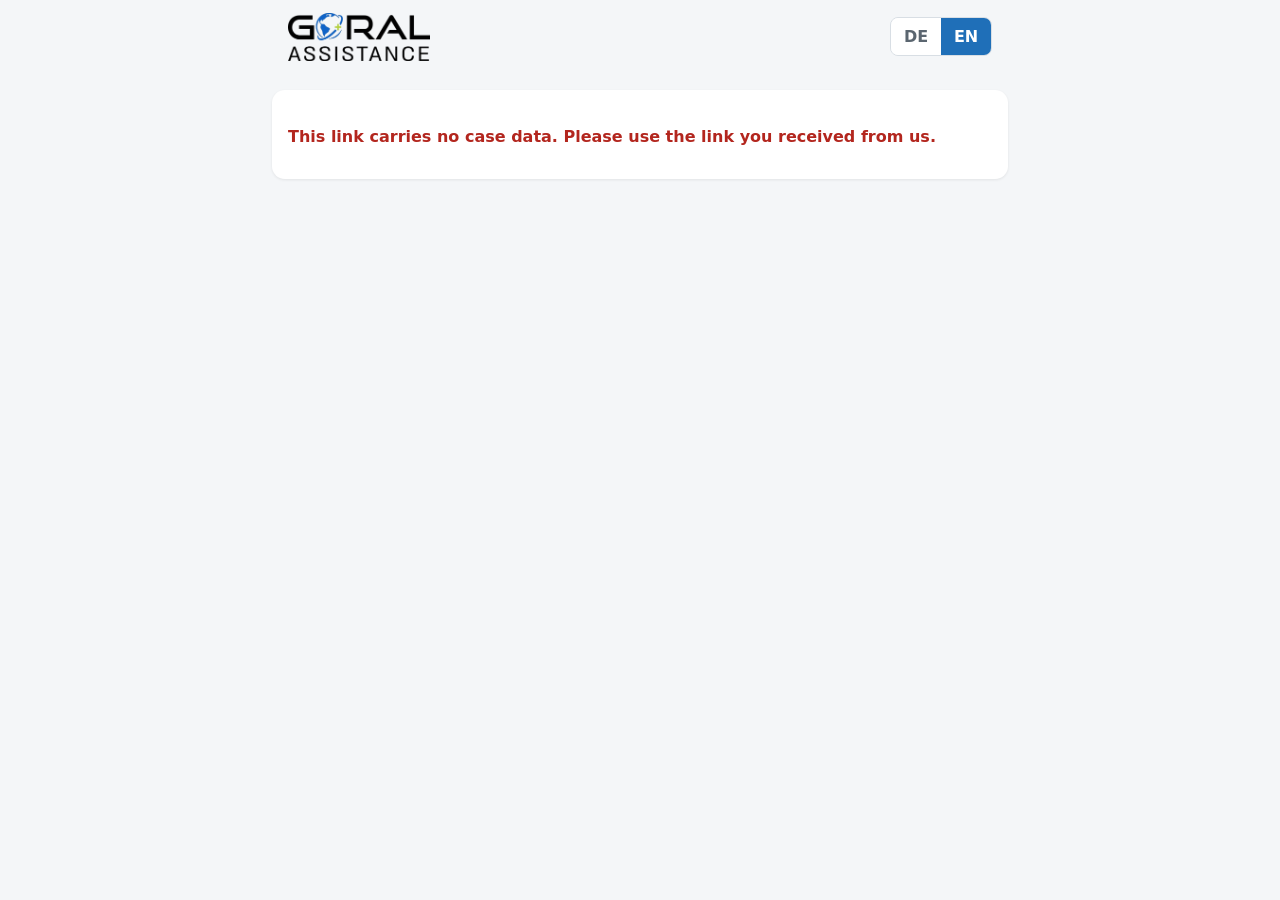
==== index.html @ 85730f78 "Wording identical to the WebApp form; titles and case grid as the Console's Co-Authored-By: Claude S" ====
<!DOCTYPE html>
<html lang="de">
<head>
<meta charset="utf-8">
<meta name="viewport" content="width=device-width, initial-scale=1, viewport-fit=cover">
<meta name="robots" content="noindex, nofollow">
<meta name="referrer" content="no-referrer">
<meta http-equiv="Content-Security-Policy"
      content="default-src 'none'; script-src 'self'; style-src 'self'; img-src 'self' data: blob:; connect-src 'self' data: blob:; frame-src blob:; base-uri 'none'; form-action 'none'">
<title>Goral Assistance – Medical Release</title>
<link rel="icon" href="icon.png">
<link rel="stylesheet" href="style.css">
</head>
<body>
<header class="top">
  <img class="logo" src="logo.png" alt="Goral Assistance">
  <div class="langs" role="group" aria-label="Sprache / Language">
    <button type="button" data-lang="de">DE</button>
    <button type="button" data-lang="en">EN</button>
  </div>
</header>

<main id="app" hidden>
  <h1 data-t="title"></h1>
  <p class="intro" data-t="intro"></p>

  <div class="grid">
    <div class="fact"><div class="lab" data-t="to"></div><div class="val" id="f-recipient"></div></div>
    <div class="fact"><div class="lab" data-t="patient"></div><div class="val" id="f-name"></div></div>
    <div class="fact"><div class="lab" data-t="dob"></div><div class="val" id="f-dob"></div></div>
    <div class="fact"><div class="lab" data-t="caseNo"></div><div class="val" id="f-case"></div></div>
  </div>

  <section>
    <h2 data-t="s1"></h2>
    <p id="s1-text"></p>
  </section>

  <section>
    <h2 data-t="s2"></h2>
    <p data-t="s2Text"></p>
    <p class="hint" data-t="tick"></p>
    <label class="check"><input type="checkbox" id="c-record" checked><span data-t="record"></span></label>
    <p class="sub" data-t="form"></p>
    <label class="check"><input type="checkbox" id="c-electronic" checked><span data-t="electronic"></span></label>
    <label class="check"><input type="checkbox" id="c-hardcopy"><span data-t="hardCopy"></span></label>
  </section>

  <section>
    <h2 data-t="s3"></h2>
    <p data-t="s3Text"></p>
    <dl class="facts company">
      <dt data-t="s3Name"></dt><dd id="co-name"></dd>
      <dt data-t="s3Org"></dt><dd id="co-org"></dd>
      <dt data-t="s3Address"></dt><dd id="co-address"></dd>
    </dl>
    <p data-t="s3Note"></p>
  </section>

  <section>
    <h2 data-t="s4"></h2>
    <p data-t="s4Text"></p>
  </section>

  <section class="signing">
    <label class="check strong"><input type="checkbox" id="c-rep"><span data-t="onBehalf"></span></label>
    <div id="rep" hidden>
      <p class="hint" data-t="repIntro"></p>
      <label class="field"><span data-t="repName"></span>
        <input type="text" id="rep-name" autocomplete="name" data-ph="repNamePh"></label>
      <label class="field"><span data-t="authorityPick"></span>
        <select id="rep-kind">
          <option value="parent" data-t="authorities.parent"></option>
          <option value="guardian" data-t="authorities.guardian"></option>
          <option value="proxy" data-t="authorities.proxy"></option>
          <option value="other" data-t="authorities.other"></option>
        </select></label>
      <label class="field"><span data-t="repAuthority"></span>
        <textarea id="rep-detail" rows="2" data-ph="authorityPh"></textarea></label>
    </div>

    <div class="sigrow">
      <div class="sigbox" id="sig-box">
        <img id="sig-img" alt="" hidden>
        <span id="sig-empty" data-t="signHere"></span>
      </div>
      <div class="sigmeta">
        <span id="sig-label"></span>
        <span><span data-t="date"></span>: <span id="sig-date"></span></span>
      </div>
    </div>
    <button type="button" class="btn" id="b-sign" data-t="sign"></button>
  </section>

  <p class="error" id="msg" role="alert" hidden></p>

  <div class="actions">
    <button type="button" class="btn primary" id="b-pdf" data-t="makePdf"></button>
  </div>
  <div class="actions" id="done" hidden>
    <button type="button" class="btn primary" id="b-share" data-t="share" hidden></button>
    <a class="btn" id="b-download" data-t="download"></a>
    <a class="btn" id="b-view" target="_blank" rel="noopener" data-t="view"></a>
    <p class="hint" data-t="sendBack"></p>
  </div>

  <p class="small" data-t="confidentiality"></p>
</main>

<main id="fail" hidden>
  <p class="error" id="fail-msg"></p>
</main>

<div class="pad" id="pad" hidden>
  <div class="padbar">
    <button type="button" class="btn" id="p-cancel" data-t="cancel"></button>
    <button type="button" class="btn" id="p-clear" data-t="clear"></button>
    <button type="button" class="btn primary" id="p-ok" data-t="confirm"></button>
  </div>
  <div class="padarea">
    <canvas id="pad-canvas"></canvas>
    <div class="padline"><span data-t="signHere"></span></div>
    <p class="padhint" data-t="rotateHint"></p>
  </div>
</div>

<script src="texts.js"></script>
<script src="codec.js"></script>
<script src="signature.js"></script>
<script src="pdf.js"></script>
<script src="app.js"></script>
</body>
</html>
---- style.css ----
:root {
  --ink: #1d2a35;
  --muted: #5b6670;
  --blue: #1f6fb8;
  --green: #7cb342;
  --line: #d8dee4;
  --bg: #f4f6f8;
  --error: #b3261e;
  font-family: system-ui, -apple-system, "Segoe UI", Roboto, sans-serif;
  color: var(--ink);
  line-height: 1.5;
}

* { box-sizing: border-box; }

[hidden] { display: none !important; }

body {
  margin: 0;
  background: var(--bg);
  -webkit-text-size-adjust: 100%;
}

body.padopen { overflow: hidden; }

.top {
  display: flex;
  align-items: center;
  justify-content: space-between;
  gap: 1rem;
  max-width: 46rem;
  margin: 0 auto;
  padding: 0.8rem 1rem;
}

.logo { height: 3rem; width: auto; }

.langs { display: flex; border: 1px solid var(--line); border-radius: 0.5rem; overflow: hidden; }

.langs button {
  font: inherit;
  font-weight: 600;
  padding: 0.4rem 0.8rem;
  border: 0;
  background: #fff;
  color: var(--muted);
  cursor: pointer;
}

.langs button[aria-pressed="true"] { background: var(--blue); color: #fff; }

main {
  max-width: 46rem;
  margin: 0 auto 2rem;
  padding: 1.2rem 1rem 1.5rem;
  background: #fff;
  border-radius: 0.8rem;
  box-shadow: 0 1px 3px rgb(0 0 0 / 8%);
}

@media (max-width: 47rem) {
  main { border-radius: 0; box-shadow: none; }
}

h1 { font-size: 1.3rem; margin: 0 0 0.5rem; }
h2 { font-size: 1.02rem; margin: 1.4rem 0 0.4rem; }
p { margin: 0.4rem 0; }

.intro {
  background: #eef5fc;
  border-left: 4px solid var(--blue);
  padding: 0.6rem 0.8rem;
  border-radius: 0.3rem;
}

.facts {
  display: grid;
  grid-template-columns: max-content 1fr;
  gap: 0.25rem 1rem;
  margin: 1rem 0;
}

.facts dt { color: var(--muted); }
.facts dd { margin: 0; font-weight: 600; overflow-wrap: anywhere; }

/* the case, two to a row, a small label over a bold value (as the form's PDF) */
.grid {
  display: grid;
  grid-template-columns: 1fr 1fr;
  gap: 0 1.2rem;
  margin: 1rem 0;
}

.fact { padding: 0.3rem 0 0.4rem; border-bottom: 1px solid var(--line); min-width: 0; }
.fact .lab { color: var(--muted); font-size: 0.8rem; }
.fact .val { font-weight: 600; overflow-wrap: anywhere; min-height: 1.5em; }

@media (max-width: 30rem) {
  .grid { grid-template-columns: 1fr; }
}

.hint { color: var(--muted); font-size: 0.92rem; }
.sub { margin-top: 0.8rem; }
.small { color: var(--muted); font-size: 0.78rem; margin-top: 2rem; }

.check {
  display: flex;
  gap: 0.7rem;
  align-items: flex-start;
  padding: 0.55rem 0.6rem;
  margin: 0.3rem 0;
  border: 1px solid var(--line);
  border-radius: 0.5rem;
  cursor: pointer;
}

.check input { width: 1.3rem; height: 1.3rem; margin: 0.1rem 0 0; flex: none; accent-color: var(--blue); }
.check.strong { font-weight: 600; }

.signing {
  margin-top: 1.6rem;
  padding-top: 1rem;
  border-top: 1px solid var(--line);
}

#rep { margin: 0.4rem 0 1rem; }

.field { display: block; margin: 0.7rem 0; }
.field > span { display: block; font-size: 0.92rem; color: var(--muted); margin-bottom: 0.2rem; }

.field input, .field select, .field textarea {
  width: 100%;
  font: inherit;
  font-size: 1rem;
  padding: 0.55rem 0.6rem;
  border: 1px solid var(--line);
  border-radius: 0.4rem;
  background: #fff;
  color: inherit;
}

.sigrow { margin: 1rem 0 0.6rem; }

.sigbox {
  height: 7rem;
  border: 2px dashed var(--line);
  border-radius: 0.6rem;
  display: flex;
  align-items: center;
  justify-content: center;
  color: var(--muted);
  cursor: pointer;
  background: #fbfcfd;
}

.sigbox img { max-height: 6rem; max-width: 95%; }

.sigmeta {
  display: flex;
  justify-content: space-between;
  gap: 1rem;
  flex-wrap: wrap;
  font-size: 0.9rem;
  color: var(--muted);
  margin-top: 0.3rem;
}

.btn {
  display: inline-block;
  font: inherit;
  font-weight: 600;
  font-size: 1rem;
  padding: 0.75rem 1.2rem;
  border-radius: 0.55rem;
  border: 1px solid var(--line);
  background: #fff;
  color: var(--ink);
  text-decoration: none;
  text-align: center;
  cursor: pointer;
}

.btn.primary { background: var(--blue); border-color: var(--blue); color: #fff; }
.btn:disabled { opacity: 0.6; cursor: progress; }

#b-sign { width: 100%; }

.actions {
  display: flex;
  flex-wrap: wrap;
  gap: 0.6rem;
  margin-top: 1.2rem;
}

.actions .btn { flex: 1 1 10rem; }
.actions .hint { flex-basis: 100%; }

.error {
  color: var(--error);
  font-weight: 600;
  margin-top: 1rem;
}

#fail { margin-top: 1rem; }

/* the signature pad over the whole screen */
.pad {
  position: fixed;
  inset: 0;
  z-index: 10;
  background: #fff;
  display: flex;
  flex-direction: column;
  padding: env(safe-area-inset-top) env(safe-area-inset-right) env(safe-area-inset-bottom) env(safe-area-inset-left);
}


.padbar {
  display: flex;
  gap: 0.5rem;
  padding: 0.6rem;
  border-bottom: 1px solid var(--line);
}

.padbar .btn { flex: 1; padding: 0.6rem; }

.padarea { position: relative; flex: 1; }

#pad-canvas {
  position: absolute;
  inset: 0;
  width: 100%;
  height: 100%;
  touch-action: none;
  z-index: 1;
  cursor: crosshair;
}

.padline {
  position: absolute;
  left: 8%;
  right: 8%;
  bottom: 28%;
  border-bottom: 2px solid var(--line);
  color: var(--muted);
  font-size: 0.85rem;
}

.padline span { position: absolute; top: 0.4rem; left: 0; }

.padhint {
  position: absolute;
  left: 0;
  right: 0;
  bottom: 0.6rem;
  text-align: center;
  color: var(--muted);
  font-size: 0.85rem;
}

@media (orientation: landscape) { .padhint { display: none; } }
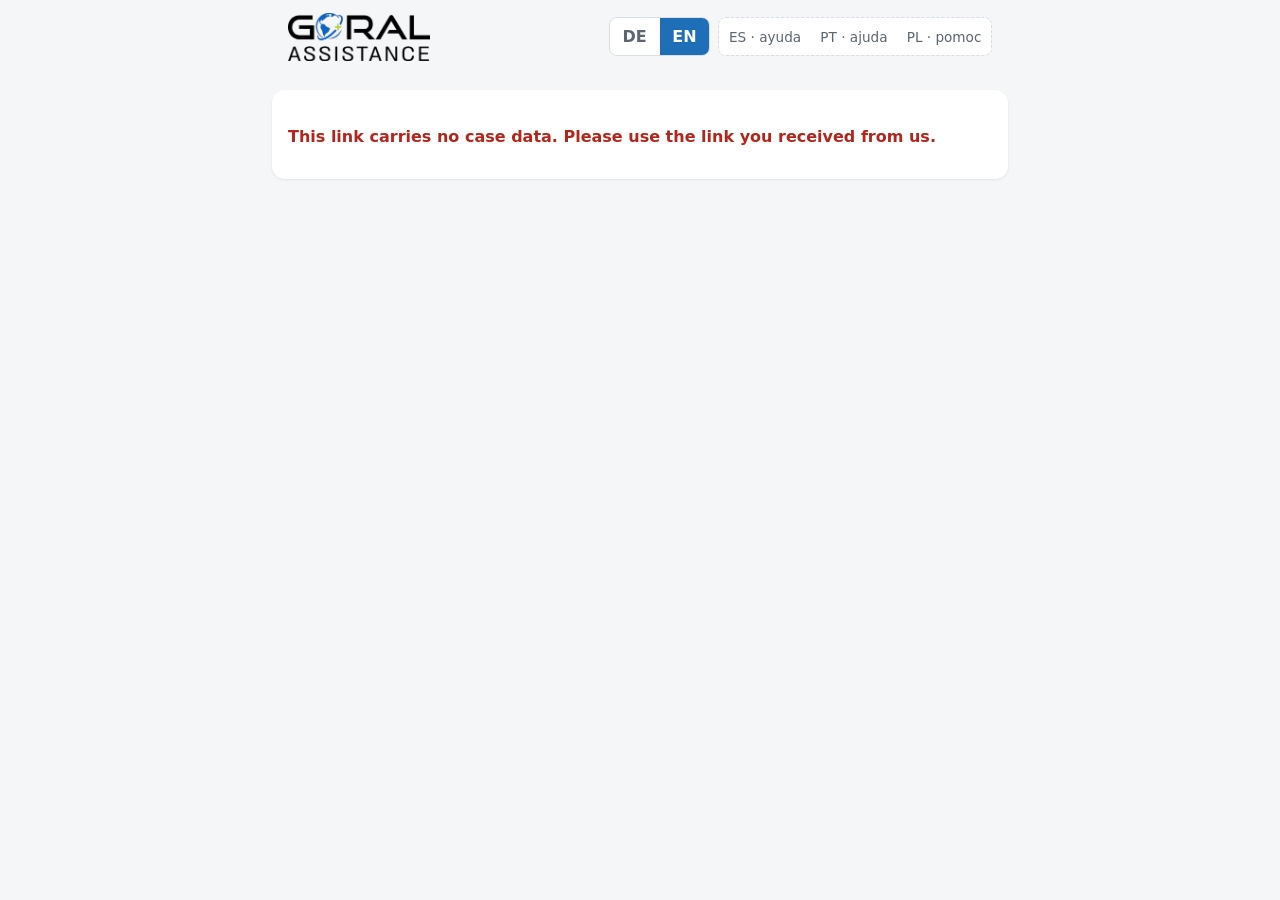
==== commit 27a662f3: "Aid translations (es, pt, pl): buttons, notice, link parameter aid" ====
--- a/index.html
+++ b/index.html
@@ -9,18 +9,27 @@
       content="default-src 'none'; script-src 'self'; style-src 'self'; img-src 'self' data: blob:; connect-src 'self' data: blob:; frame-src blob:; base-uri 'none'; form-action 'none'">
 <title>Goral Assistance – Medical Release</title>
 <link rel="icon" href="icon.png">
-<link rel="stylesheet" href="style.css">
+<link rel="stylesheet" href="style.css?v=4">
 </head>
 <body>
 <header class="top">
   <img class="logo" src="logo.png" alt="Goral Assistance">
-  <div class="langs" role="group" aria-label="Sprache / Language">
-    <button type="button" data-lang="de">DE</button>
-    <button type="button" data-lang="en">EN</button>
+  <div class="langbar">
+    <div class="langs" role="group" aria-label="Sprache / Language">
+      <button type="button" data-lang="de">DE</button>
+      <button type="button" data-lang="en">EN</button>
+    </div>
+    <div class="langs aids" role="group" aria-label="Hilfe / Help (es, pt, pl)">
+      <button type="button" data-aid="es" title="Traducción como ayuda">ES · ayuda</button>
+      <button type="button" data-aid="pt" title="Tradução como ajuda">PT · ajuda</button>
+      <button type="button" data-aid="pl" title="Tłumaczenie jako pomoc">PL · pomoc</button>
+    </div>
   </div>
 </header>
 
 <main id="app" hidden>
+  <p class="aidnotice" id="aid-notice" hidden></p>
+  <div class="v1only">
   <h1 data-t="title"></h1>
   <p class="intro" data-t="intro"></p>
 
@@ -33,17 +42,28 @@
 
   <section>
     <h2 data-t="s1"></h2>
-    <p id="s1-text"></p>
+    <p id="s1-text" data-aid-key="s1Text"></p>
   </section>
 
   <section>
     <h2 data-t="s2"></h2>
     <p data-t="s2Text"></p>
     <p class="hint" data-t="tick"></p>
-    <label class="check"><input type="checkbox" id="c-record" checked><span data-t="record"></span></label>
-    <p class="sub" data-t="form"></p>
-    <label class="check"><input type="checkbox" id="c-electronic" checked><span data-t="electronic"></span></label>
-    <label class="check"><input type="checkbox" id="c-hardcopy"><span data-t="hardCopy"></span></label>
+    <fieldset class="q open" id="q-record">
+      <legend><span data-t="record"></span> <span class="badge" data-t="answerNeeded"></span></legend>
+      <div class="opts">
+        <label><input type="radio" name="record" value="yes"><span data-t="yes"></span></label>
+        <label><input type="radio" name="record" value="no"><span data-t="no"></span></label>
+      </div>
+    </fieldset>
+    <fieldset class="q open" id="q-form">
+      <legend><span data-t="form"></span> <span class="badge" data-t="answerNeeded"></span></legend>
+      <div class="opts stack">
+        <label><input type="radio" name="form" value="electronic"><span data-t="electronic"></span></label>
+        <label><input type="radio" name="form" value="hardcopy"><span data-t="hardCopy"></span></label>
+        <label><input type="radio" name="form" value="both"><span data-t="formBoth"></span></label>
+      </div>
+    </fieldset>
   </section>
 
   <section>
@@ -62,20 +82,66 @@
     <p data-t="s4Text"></p>
   </section>
 
+  </div>
+
+  <div class="v2only">
+    <h1 data-t="title"></h1>
+    <p class="intro" data-t="intro"></p>
+
+    <div class="grid">
+      <div class="fact"><div class="lab" data-t="caseNo"></div><div class="val" id="g-case"></div></div>
+      <div class="fact"><div class="lab" data-t="treatDate"></div><div class="val" id="g-treat"></div></div>
+      <div class="fact"><div class="lab" data-t="provider"></div><div class="val" id="g-recipient"></div></div>
+      <div class="fact"><div class="lab" data-t="patientFull"></div><div class="val" id="g-name"></div></div>
+      <div class="fact"><div class="lab" data-t="dob"></div><div class="val" id="g-dob"></div></div>
+    </div>
+    <label class="field"><span data-t="location"></span>
+      <input type="text" id="g-loc" data-ph="locationPh"></label>
+
+    <section>
+      <h2 data-t="s1"></h2>
+      <p data-t="s1Text"></p>
+      <ul id="s1-items"></ul>
+      <p data-t="s1After"></p>
+    </section>
+    <section>
+      <h2 data-t="s2"></h2>
+      <p data-t="s2Text"></p>
+    </section>
+    <section>
+      <h2 data-t="s3"></h2>
+      <p data-t="s3Text"></p>
+    </section>
+    <section>
+      <h2 data-t="s4"></h2>
+      <p data-t="s4Email"></p>
+      <label class="check"><input type="checkbox" id="c-tele"><span data-t="telehealth"></span></label>
+    </section>
+    <section>
+      <h2 data-t="s5"></h2>
+      <ul id="s5-items"></ul>
+    </section>
+    <section>
+      <h2 data-t="s6"></h2>
+      <p data-t="s6Text"></p>
+      <label class="check"><input type="checkbox" id="c-digital"><span data-t="digital"></span></label>
+    </section>
+  </div>
+
   <section class="signing">
     <label class="check strong"><input type="checkbox" id="c-rep"><span data-t="onBehalf"></span></label>
     <div id="rep" hidden>
       <p class="hint" data-t="repIntro"></p>
       <label class="field"><span data-t="repName"></span>
         <input type="text" id="rep-name" autocomplete="name" data-ph="repNamePh"></label>
-      <label class="field"><span data-t="authorityPick"></span>
+      <label class="field" id="rep-kind-field"><span data-t="authorityPick"></span>
         <select id="rep-kind">
           <option value="parent" data-t="authorities.parent"></option>
           <option value="guardian" data-t="authorities.guardian"></option>
           <option value="proxy" data-t="authorities.proxy"></option>
           <option value="other" data-t="authorities.other"></option>
         </select></label>
-      <label class="field"><span data-t="repAuthority"></span>
+      <label class="field" id="rep-detail-field"><span data-t="repAuthority"></span>
         <textarea id="rep-detail" rows="2" data-ph="authorityPh"></textarea></label>
     </div>
 
@@ -94,6 +160,7 @@
 
   <p class="error" id="msg" role="alert" hidden></p>
 
+  <p class="openline" id="open-line" role="status"></p>
   <div class="actions">
     <button type="button" class="btn primary" id="b-pdf" data-t="makePdf"></button>
   </div>
@@ -124,10 +191,11 @@
   </div>
 </div>
 
-<script src="texts.js"></script>
-<script src="codec.js"></script>
-<script src="signature.js"></script>
-<script src="pdf.js"></script>
-<script src="app.js"></script>
+<script src="texts.js?v=4"></script>
+<script src="aid.js?v=4"></script>
+<script src="codec.js?v=4"></script>
+<script src="signature.js?v=4"></script>
+<script src="pdf.js?v=4"></script>
+<script src="app.js?v=4"></script>
 </body>
 </html>
--- a/style.css
+++ b/style.css
@@ -6,6 +6,8 @@
   --line: #d8dee4;
   --bg: #f4f6f8;
   --error: #b3261e;
+  --warn: #c25e00;
+  --warnbg: #fff4e5;
   font-family: system-ui, -apple-system, "Segoe UI", Roboto, sans-serif;
   color: var(--ink);
   line-height: 1.5;
@@ -113,6 +115,23 @@
   border-radius: 0.5rem;
   cursor: pointer;
 }
+
+.q { border: 2px solid var(--line); border-radius: 0.6rem; padding: 0.6rem 0.7rem 0.7rem; margin: 0.8rem 0; min-width: 0; transition: border-color 0.2s, background 0.2s; }
+.q legend { font-weight: 600; padding: 0 0.3rem; }
+.q.open { border-color: var(--warn); background: var(--warnbg); animation: nudge 1.6s ease-in-out infinite; }
+.q.done { border-color: var(--green); }
+.q.done .badge { display: none; }
+@keyframes nudge { 50% { box-shadow: 0 0 0 5px rgba(194, 94, 0, 0.18); } }
+@media (prefers-reduced-motion: reduce) { .q.open { animation: none; } }
+.badge { display: inline-block; background: var(--warn); color: #fff; border-radius: 1rem; font-size: 0.72rem; font-weight: 600; padding: 0 0.55rem; margin-left: 0.3rem; vertical-align: middle; }
+.opts { display: flex; gap: 0.5rem; margin-top: 0.4rem; }
+.opts.stack { flex-direction: column; }
+.opts label { flex: 1; display: flex; gap: 0.6rem; align-items: center; border: 1px solid var(--line); border-radius: 0.5rem; padding: 0.55rem 0.7rem; background: #fff; cursor: pointer; }
+.opts input { width: 1.3rem; height: 1.3rem; flex: none; accent-color: var(--blue); }
+.opts label:has(input:checked) { border-color: var(--blue); background: #e8f1fa; font-weight: 600; }
+.openline { color: var(--warn); font-weight: 600; margin: 1rem 0 0; }
+.btn[aria-disabled="true"] { background: #b9c4cf; border-color: #b9c4cf; cursor: not-allowed; }
+body.v2 .q, body.v2 .openline { display: none; }
 
 .check input { width: 1.3rem; height: 1.3rem; margin: 0.1rem 0 0; flex: none; accent-color: var(--blue); }
 .check.strong { font-weight: 600; }
@@ -259,3 +278,19 @@
 }
 
 @media (orientation: landscape) { .padhint { display: none; } }
+
+/* the two versions of the form (?mrf-version=): each hides the other's blocks */
+body.v2 .v1only, body:not(.v2) .v2only { display: none !important; }
+body.v2 #rep-kind-field, body.v2 #rep-detail-field { display: none; }
+#s5-items { padding-left: 1.2rem; margin: 0.3rem 0; }
+#s5-items li { margin: 0.25rem 0; }
+
+/* the aid languages: help beside the German / English text, never in the PDF */
+.top { flex-wrap: wrap; }
+.langbar { display: flex; flex-wrap: wrap; gap: 0.5rem; justify-content: flex-end; }
+.langs.aids { border-style: dashed; }
+.langs.aids button { font-weight: 500; font-size: 0.85rem; padding: 0.4rem 0.6rem; }
+.aidnotice { background: #eef3f8; border-left: 4px solid var(--blue); padding: 0.5rem 0.7rem; font-size: 0.88rem; margin: 0 0 1rem; border-radius: 0.2rem; }
+.aidbox { border: 1px dashed var(--muted); background: #fafbfc; border-radius: 0.4rem; padding: 0.45rem 0.7rem; margin: -0.3rem 0 0.8rem; font-size: 0.92rem; color: #33414d; }
+.aidbox::before { content: attr(data-aidlabel); display: block; font-size: 0.68rem; font-weight: 700; text-transform: uppercase; color: var(--muted); }
+.aidinline { display: block; font-size: 0.85rem; font-weight: 400; color: #33414d; border-left: 3px dashed var(--line); padding-left: 0.5rem; margin-top: 0.2rem; }
